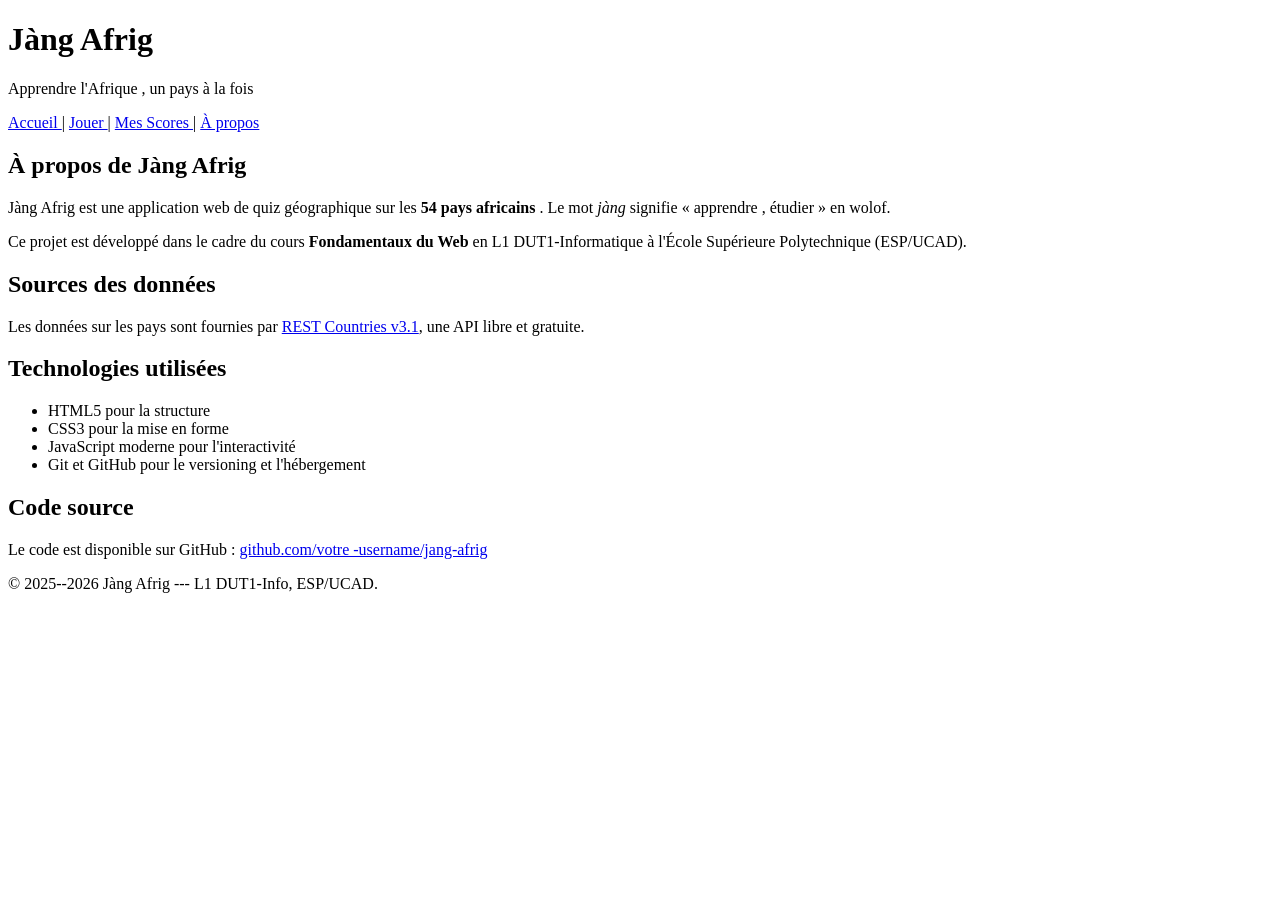
==== apropos.html @ f6887ebe "v0.2 : 5 pages HTML semantiques + formulaire" ====
<!DOCTYPE html>
<html lang="fr">

<head>
    <meta charset="UTF-8">
    <title>Quiz --- Jàng Afrig </title>
</head>

<body>
    <header>
        <h1>Jàng Afrig </h1>
        <p>Apprendre l'Afrique , un pays à la fois </p>
    </header>
    <nav>
        <a href="index.html">Accueil </a> |
        <a href="quiz.html">Jouer </a> |
        <a href="scores.html">Mes Scores </a> |
        <a href="apropos.html">À propos </a>
    </nav>
    <main>
        <section>
            <h2>À propos de Jàng Afrig </h2>
            <p>
                Jàng Afrig est une application web de quiz géographique sur
                les
                <strong>54 pays africains </strong>. Le mot <em>jàng</em>
                signifie
                « apprendre , étudier » en wolof.
            </p>
            <p>
                Ce projet est développé dans le cadre du cours
                <strong>Fondamentaux du Web </strong> en L1 DUT1-Informatique
                à l'École Supérieure Polytechnique (ESP/UCAD).
            </p>
        </section>
        <section>
            <h2>Sources des données</h2>
            <p>
                Les données sur les pays sont fournies par
                <a href="https://restcountries.com">REST Countries v3.1</a>,
                une API libre et gratuite.
            </p>
        </section>
        <section>
            <h2>Technologies utilisées</h2>
            <ul>
                <li>HTML5 pour la structure </li>
                <li>CSS3 pour la mise en forme </li>
                <li>JavaScript moderne pour l'interactivité</li>
                <li>Git et GitHub pour le versioning et l'hébergement </li>
            </ul>
        </section>
        <section>
            <h2>Code source </h2>
            <p>
                Le code est disponible sur GitHub :
                <a href="https://github.com/mouhamedrassoulgueye1-rgb/jang-afrig">
                    github.com/votre -username/jang-afrig
                </a>
            </p>
        </section>
    </main>
    <footer>
        <p>&copy; 2025--2026 Jàng Afrig --- L1 DUT1-Info,
            ESP/UCAD.</p>
    </footer>
</body>

</html>
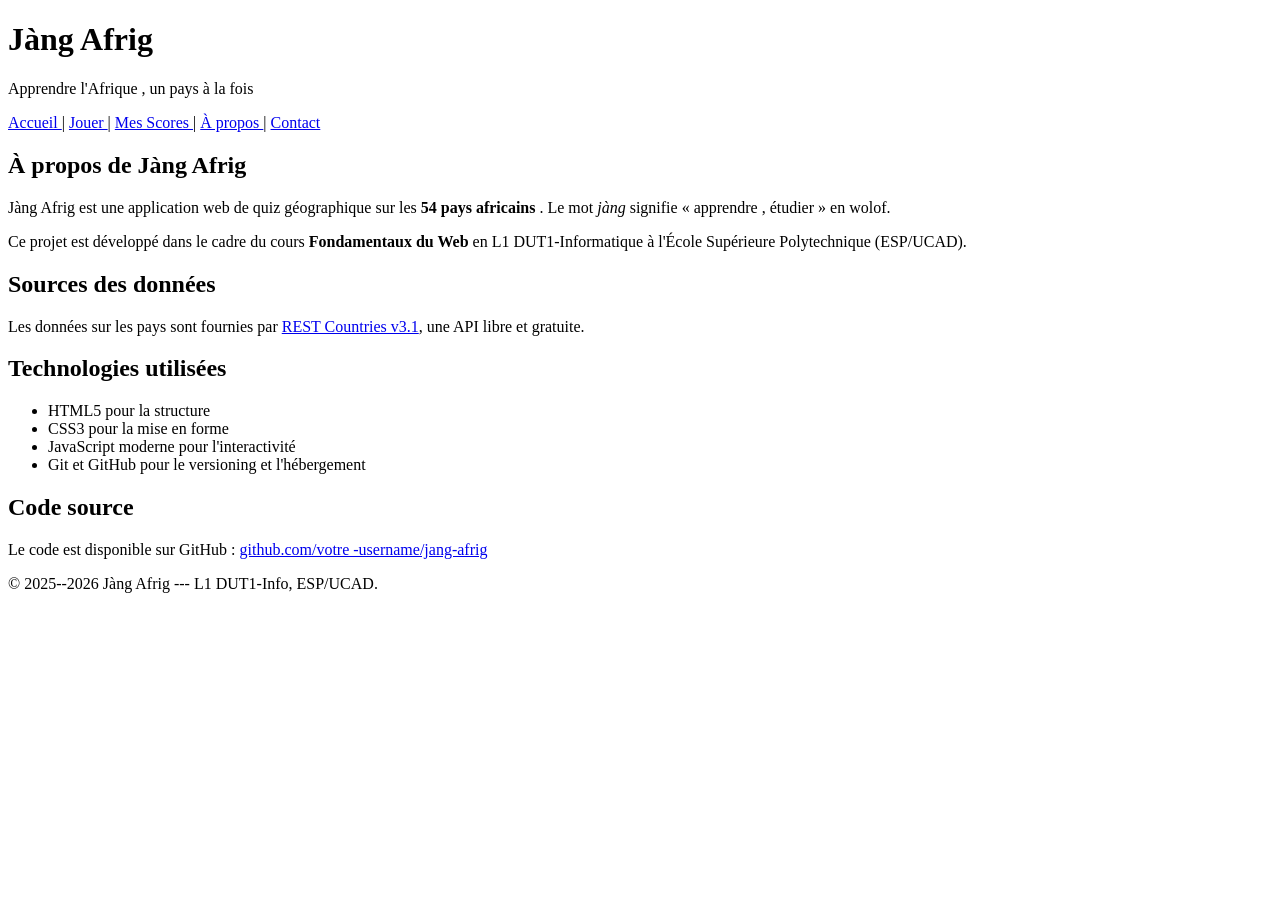
==== commit e7430502: "v0.2 : 5 pages HTML semantiques + formulaire" ====
--- a/apropos.html
+++ b/apropos.html
@@ -3,7 +3,7 @@
 
 <head>
     <meta charset="UTF-8">
-    <title>Quiz --- Jàng Afrig </title>
+    <title>Apropos --- Jàng Afrig </title>
 </head>
 
 <body>
@@ -15,7 +15,8 @@
         <a href="index.html">Accueil </a> |
         <a href="quiz.html">Jouer </a> |
         <a href="scores.html">Mes Scores </a> |
-        <a href="apropos.html">À propos </a>
+        <a href="apropos.html">À propos </a> |
+        <a href="contact.html">Contact</a>
     </nav>
     <main>
         <section>
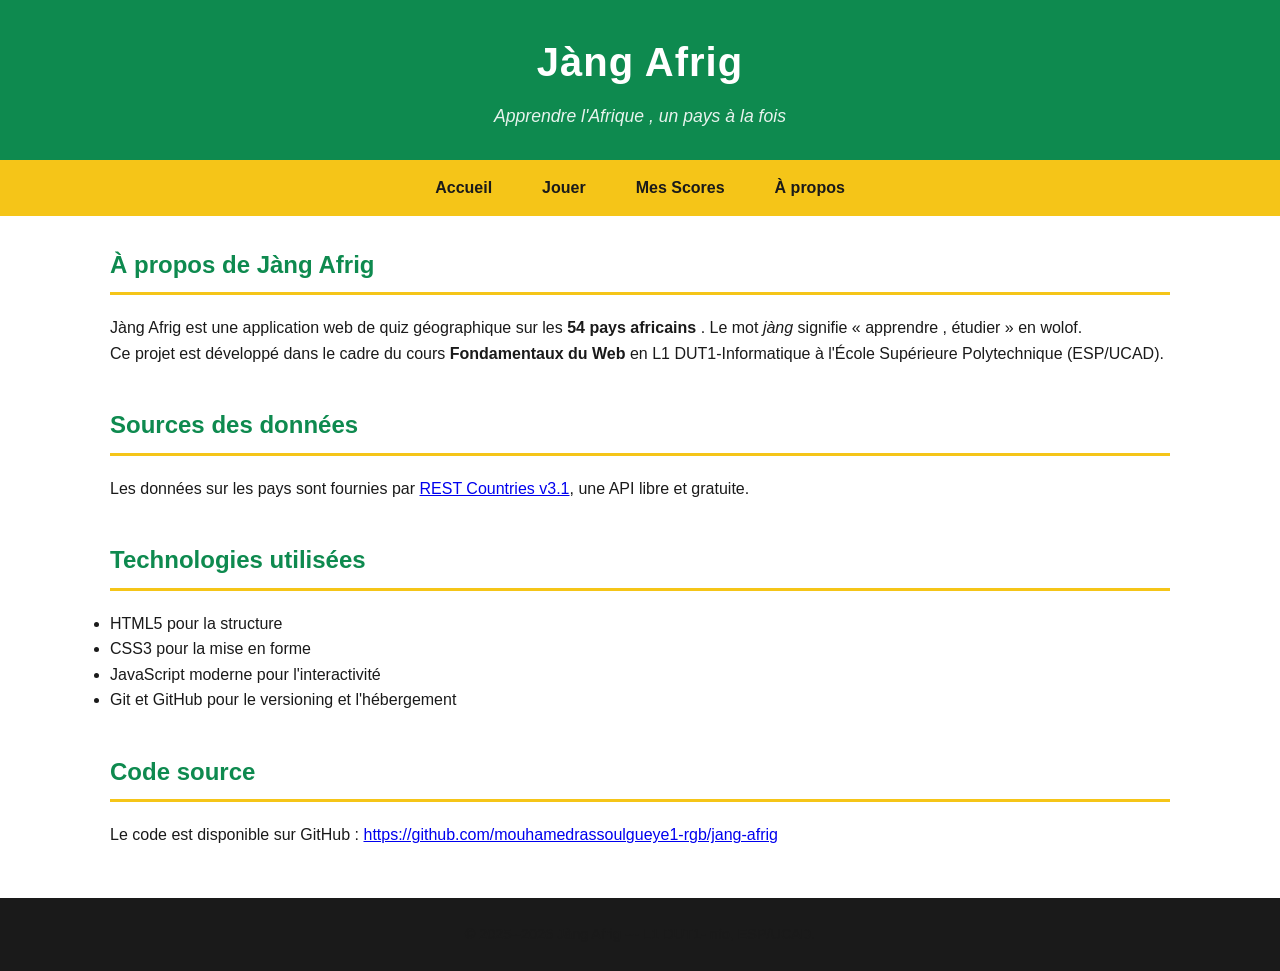
==== commit 493d3706: "v0.3 : CSS panafricain + Google Fonts" ====
--- a/apropos.html
+++ b/apropos.html
@@ -4,6 +4,12 @@
 <head>
     <meta charset="UTF-8">
     <title>Apropos --- Jàng Afrig </title>
+    <link rel="preconnect" href="https://fonts.googleapis.com">
+    <link rel="preconnect" href="https://fonts.gstatic.com" crossorigin>
+    <link
+        href="https://fonts.googleapis.com/css2?family=Poppins:wght@400;600&family=Montserrat:wght@600;700&display=swap"
+        rel="stylesheet">
+    <link rel="stylesheet" href="style.css">
 </head>
 
 <body>
@@ -12,11 +18,10 @@
         <p>Apprendre l'Afrique , un pays à la fois </p>
     </header>
     <nav>
-        <a href="index.html">Accueil </a> |
-        <a href="quiz.html">Jouer </a> |
-        <a href="scores.html">Mes Scores </a> |
-        <a href="apropos.html">À propos </a> |
-        <a href="contact.html">Contact</a>
+        <a href="index.html">Accueil </a>
+        <a href="quiz.html">Jouer </a>
+        <a href="scores.html">Mes Scores </a>
+        <a href="apropos.html">À propos </a>
     </nav>
     <main>
         <section>
@@ -56,7 +61,7 @@
             <p>
                 Le code est disponible sur GitHub :
                 <a href="https://github.com/mouhamedrassoulgueye1-rgb/jang-afrig">
-                    github.com/votre -username/jang-afrig
+                    https://github.com/mouhamedrassoulgueye1-rgb/jang-afrig
                 </a>
             </p>
         </section>
--- a/style.css
+++ b/style.css
@@ -0,0 +1,208 @@
+/* ===== Reset minimal ===== */
+* {
+    box-sizing: border-box;
+    margin: 0;
+    padding: 0;
+}
+
+/* ===== Palette panafricaine ===== */
+:root {
+    --vert: #0E8A4F;
+    --jaune: #F5C518;
+    --rouge: #C8332E;
+    --noir: #1A1A1A;
+    --blan-casse: #F8F8F8;
+}
+
+body {
+    font-family: 'Poppins ', sans-serif;
+    line-height: 1.6;
+    color: var(--noir);
+    background-color: var(--blanc-casse);
+}
+
+h1,
+h2,
+h3 {
+    font-family: 'Montserrat ', sans-serif;
+    font-weight: 700;
+}
+
+/* ===== Header ===== */
+header {
+    background-color: var(--vert);
+    color: white;
+    padding: 30px 20px;
+    text-align: center;
+}
+
+header h1 {
+    font-size: 2.5rem;
+    margin-bottom: 8px;
+    letter-spacing: 1px;
+}
+
+header p {
+    font-size: 1.1rem;
+    opacity: 0.9;
+    font-style: italic;
+}
+
+/* ===== Navigation ===== */
+nav {
+    background-color: var(--jaune);
+    padding: 0;
+    display: flex;
+    justify-content: center;
+    flex-wrap: wrap;
+}
+
+nav a {
+    color: var(--noir);
+    text-decoration: none;
+    font-weight: 600;
+    padding: 15px 25px;
+    transition: background-color 0.2s;
+}
+
+nav a:hover {
+    background-color: var(--vert);
+    color: white;
+}
+
+/* ===== Section principale ===== */
+main {
+    max-width: 1100px;
+    margin: 30px auto;
+    padding: 0 20px;
+}
+
+main section {
+    margin-bottom: 40px;
+}
+
+main h2 {
+    color: var(--vert);
+    border-bottom: 3px solid var(--jaune);
+    padding-bottom: 8px;
+    margin-bottom: 20px;
+}
+
+/* ===== Grille de cartes (Flexbox) ===== */
+.modes-grille {
+    display: flex;
+    flex-wrap: wrap;
+    gap: 15px;
+}
+
+.carte-mode {
+    flex: 1 1 200px;
+    padding: 20px;
+    border-radius: 8px;
+    color: var(--noir);
+    box-shadow: 0 2px 6px rgba(0, 0, 0, 0.1);
+}
+
+.carte-mode h3 {
+    margin-bottom: 8px;
+}
+
+.carte-jaune {
+    background-color: var(--jaune);
+}
+
+.carte-rouge {
+    background-color: var(--rouge);
+    color: white;
+}
+
+.carte-vert {
+    background-color: var(--vert);
+    color: white;
+}
+
+/* ===== Boutons ===== */
+.btn {
+    display: inline-block;
+    padding: 12px 28px;
+    font-size: 1rem;
+    font-weight: 600;
+    border: none;
+    border-radius: 6px;
+    cursor: pointer;
+    text-decoration: none;
+    transition: background-color 0.2s, transform 0.1s;
+}
+
+.btn-primary {
+    background-color: var(--vert);
+    color: white;
+}
+
+.btn-primary:hover {
+    background-color: #0a6e3f;
+    /* vert plus foncé */
+}
+
+.btn-primary:active {
+    transform: scale(0.97);
+}
+
+.btn-secondary {
+    background-color: var(--blanc-casse);
+    color: var(--noir);
+    border: 2px solid var(--noir);
+}
+
+.btn-secondary:hover {
+    background-color: var(--noir);
+    color: white;
+}
+
+/* ===== Tableaux ===== */
+table {
+    width: 100%;
+    border-collapse: collapse;
+    margin-top: 15px;
+    box-shadow: 0 2px 6px rgba(0, 0, 0, 0.05);
+}
+
+th {
+    background-color: var(--vert);
+    color: white;
+    padding: 12px;
+    text-align: left;
+}
+
+td {
+    padding: 10px 12px;
+    border-bottom: 1px solid #e0e0e0;
+}
+
+/* Lignes alternées (zébrures) */
+tr:nth-child(even) td {
+    background-color: rgba(245, 197, 24, 0.08);
+}
+
+tr:hover td {
+    background-color: rgba(14, 138, 79, 0.1);
+}
+
+/* ===== Footer ===== */
+footer {
+    background-color: var(--noir);
+    color: var(--blanc-casse);
+    padding: 25px 20px;
+    text-align: center;
+    margin-top: 50px;
+    font-size: 0.9rem;
+}
+
+footer a {
+    color: var(--jaune);
+    text-decoration: underline;
+}
+
+footer a:hover {
+    color: white;
+}
